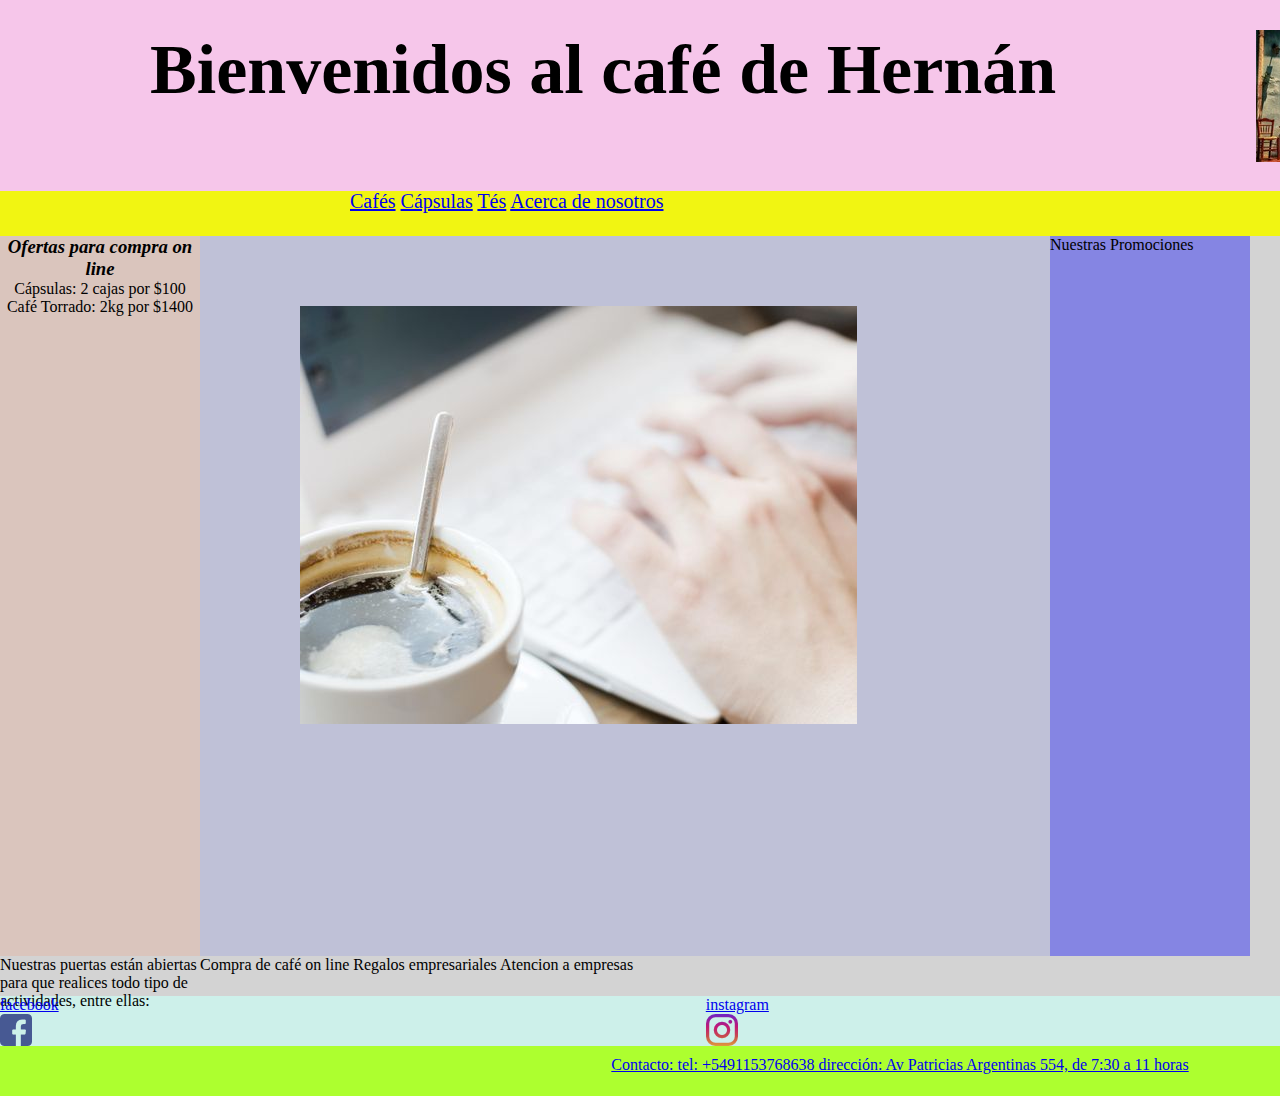
==== index.html @ c31b60d8 "proyecto con flex, grid y responsive" ====
<!DOCTYPE html>
<html lang="es">
<head>
    <meta charset="UTF-8">
    <meta http-equiv="X-UA-Compatible" content="IE=edge">
    <meta name="viewport" content="width=device-width, initial-scale=1.0">
    <title>Document</title>
    <link rel="stylesheet" type="" href="./css/main.css">
</head>


<body>
    <header>
        <div>
        <section class="inicio">
            <H1>Bienvenidos al café de Hernán</H1>
            <div class="logo">
                <img src="./assets/imagenes/cafe de hernan.jpg">
            </div>
        </section>
    </div>
    </header>

    <main>
        <div>
        <nav class="navbar">
            <ul>

                <a href="./pages/cafe.html">Cafés</a>  
                <a href="./pages/capsula.html">Cápsulas</a> 
                <a href="./pages/te.html">Tés</a> 
                <a href="./pages/acerca.html">Acerca de nosotros</a>
            </ul>
        </nav>
        </div>
        <div>
        <section class="cuerpo">
                <p>Nuestras puertas están abiertas para que realices todo tipo de actividades, entre ellas:
                    <ol>
                        Compra de café on line
                        Regalos empresariales
                        Atencion a empresas
                    </ol>
                </p>
                <div class="pres"><img src="./assets/imagenes/cafe_estudio.jpg" alt=""></div>
                <div class="prom"> Nuestras Promociones</div>
                <div class="ofer">
                        <h3>Ofertas para compra on line</h3>
                        <p>Cápsulas: 2 cajas por $100</p>
                        <p>Café Torrado: 2kg por $1400</p>
                </div>
        </section>
    </div>
    </main>

<footer>
    <section class="sectionFooter">

        <ul class="menu">

            <div>
                <section class="facebook">
                <a href="https://es-la.facebook.com/"target=blank"
                <p>facebook</p>  <img  src="./assets/imagenes/facebook.png" 
                </section>

            </div>

            <div>  
                <section class="instagram">
                    <a href="https://www.instagram.com/"target=blank"
                    <p>instagram</p> 
                    <img src="./assets/imagenes/instagram (1).png"
                </section>
            </div> 
            
            <div>
                <section class="whatsapp">
                    <a href="https://web.whatsapp.com/"target=blank" 
                    <p>whatsapp</p>
                    <img class="image" src="./assets/imagenes/whatsapp.png"s
                </section>
            </div> 
        </ul>

    </section>

    <section class="contacto">
        <p>Contacto: tel: +5491153768638 dirección: Av Patricias Argentinas 554, de 7:30 a 11 horas </p>
    </section>
        

</footer>
   
</body>
</html>
---- css/main.css ----
*{
    margin: 0;
    padding: 0;
    box-sizing: border-box;
}

/* reseteo el css */
/* maqueto el header titulo e imagen (icono) */

.inicio{
    display: flex;
    background-color: rgba(246, 198, 234, 1);
    font-size: 35px;
    text-align: center;
    padding: 30px 0px 20px 150px;
    gap: 200px;
    width: 200vh;
    

}
.imagen{
    display:grid;
    width: 200vh;
    height: 50vh;
    background-color:rgba(0, 255, 255, 0.068);
    grid-template-columns: 400px 500px 100px;
    grid-template-rows: 100px 50px 50px;
    grid-template-areas:
    "tipo img img "
    "tipo img img"
    "tipo img img"
    ;
}

.img{
    grid-area: img;
    width: 100vh;
    height: 50vh;
    grid-area: img;
    grid-column-start: 2;
    grid-column-end: 3;
    grid-row-start: 1;
    grid-row-end: 3; 
    
    /* justify-content: center;
    align-content: center;
    align-items: center; */
    padding: 10px 10px 10px 10px;
    background-color: rgba(137, 43, 226, 0.089);
}
.tipo{
    grid-area: tipo;
    width: 50vh;
    height: 50vh;
    background-color: rgba(165, 87, 42, 0.068);
}
.main{
    width: 100vh;
    height: 100%;
    text-decoration: none;
}
.navbar{
    display:flex;
    background-color:rgb(241, 245, 18);
    width: 200vh;
    height: 5vh;
    padding-left: 350px;
    justify-content: space-between;
    list-style: none;
    text-decoration: none;
    line-height: 100%;
    font-size: 20px;
    text-align: center;
    flex-wrap: wrap;
}
.cuerpo{
    display:grid;
    width: 200vh;
    height: 760px; 
    background-color:lightgray;
    grid-template-columns: 200px 850px 200px;
    /* grid-template-rows: repeat(2,1fr); */
    grid-template-rows: 50vh 10vh 10vh 10vh;
    grid-template-areas: 
    "footer header main"
    "footer header main"
    "footer header main"
    "footer header main"
    ;
}

.pres{
    grid-area: header;
    background-color: rgba(0, 17, 255, 0.096);
    padding-left: 100px;
    padding-top: 70px;
}

.prom{
    grid-area: main;
    background-color: rgba(0, 0, 255, 0.37);
}

.ofer{
    grid-area: footer;
    background-color: rgba(255, 127, 80, 0.164);
    text-align: center;
}

    h2{
        font-size: 20px;
        text-indent: 300px;
        margin: 30px;

    }
h3{
    font-style: oblique;
    text-decoration-style: dotted;
    text-decoration-style: solid;
}

.tipo {
    text-align: center;
    /* display: block; */
}



.menu{
    display:flex;
    flex-direction: row;
    flex-wrap: wrap;
    justify-content: space-between;
    gap: 50px;
    list-style: none;
    /* text-align: center; */
    height: 60px;
    width: 200vh;
    background-color:rgba(205, 240, 234, 1);

}
.sectionFooter{

        flex-wrap: wrap;
        height: 50px;
        width: 200vh;
        justify-content: row;
    }


.contacto{
        background-color:greenyellow;
        text-align: center;
        width: 200vh;
        height: 50px;
        padding: 10px 10px 10px 10px;
        border-bottom: 20px;
        flex-wrap: wrap;
}


.acerca{
    background-color:rgba(250, 7, 238, 0.158);
    line-height: 150%;
    text-align: center;
    font-size: medium;
    width: 200vh;
    height: 140vh;
    display: grid;
    /* gap: 5px; */
    grid-template-columns: 1fr 1fr 1fr ;
    grid-template-rows: 1fr 1fr;
    grid-template-areas:
    "image  none tipo"
    "image none tipo"
    ;
}

.acercab{
    grid-area: image;
    background-color:crimson;
    width: 100vh;
    height: 80%;
    
    /* padding: 10px 20px 20px 10px; */
}
.article{
    grid-area: tipo;
    background-color: rgba(137, 43, 226, 0);
    width: 80vh;
    height: 30%;
    text-align: justify;
    text-decoration-style: solid;
    text-decoration: none;
    
}
@media(max-width: 1440px){

}
@media(max-width: 1024px){

}
@media(max-width: 768px){
    h1{
        text-align: left;
        font-size: 25px;
        gap: 5px;
        flex-wrap: wrap;
        /* padding-left: 10px; */    
    }
    .sectionFooter{
        flex-wrap: wrap;
        justify-content: left;
    }
}

@media(max-width: 425px){

}

@media(max-width: 375px){
    .inicio{
        font-size: 1rem;
        text-align: justify;
        padding: 1rem 2rem 1rem 10rem;
        display: block;
        width: 40rem;
        height: 40vh;
    }

    .menu{
        justify-content: space-between;
        padding-left: 8rem;
        padding-top: 2rem;
        height: 40vh;
        width: 40rem;
    }
    .navbar{

        width: 40rem;
        height: 5vh;
        padding-left: 6rem;
        padding-top: 0.5rem;
        text-align: center;
        font-size: 20px;
    }
    .sectionFooter{
        display:inline-block;
        height: 60vh;
        width: 40rem;
        padding-top: 7rem;
        
    }
    .tipo{
        width: 40rem;
        height: 50vh;
    }

    .contacto{
        font-size: 1.75rem;
        text-align: center;
        /* padding-left: 1rem; */
        width: 40rem;
        height: 10vh;
    }
    .img{
        grid-area: img;
        width: 60px;
        height: 50vh;
        grid-area: img;
        grid-column-start: 3;
        grid-column-end: 3;
        grid-row-start: 2;
        grid-row-end: 3;
        padding: 1px 10px 10px 0px;   
    }
    .imagen{
        width: 25vh;
        height: 35vh;
        grid-template-columns: 5vh 5vh 5vh;
        grid-template-rows: 10vh 10vh 10vh;
        ;
    }
} 

@media(max-width: 320px){
    
    .inicio{
        font-size: 1rem;
        text-align: justify;
        padding: 1rem 2rem 1rem 1.5rem;
        display: block;
        width: 30rem;
        height: 40vh;
    }

    .menu{
        justify-content: space-between;
        height: 35vh;
        width: 30rem;
        display: inline-block;
    }
    .navbar{
        /* display:inline-block; */
        width: 30rem;
        height: 5vh;
        padding-left: 3rem;
        padding-top: 0.5rem;
        text-align: center;
        font-size: 12px;
    }
    .sectionFooter{
        display:inline block;
        height: 20vh;
        width: 30rem;
        
        
    }
    .tipo{
        width: 20rem;
        height: 40vh;

    }


    .contacto{
        font-size:0.8rem;
        text-align: justify;
        width: 30rem;
        height: 20vh;
    }
    .img{
        grid-area: img;
        width: 30rem;
        height: 50vh;
        grid-area: img;
        grid-column-start: 1;
        grid-column-end: 3;
        grid-row-start: 2;
        grid-row-end: 3;
        padding: 1px 10px 10px 0px;   
    }
    .imagen{
        width: 30rem;
        height: 35vh;
        grid-template-columns: 5vh 5vh 5vh;
        grid-template-rows: 10vh 10vh 10vh;
        ;
    }
}
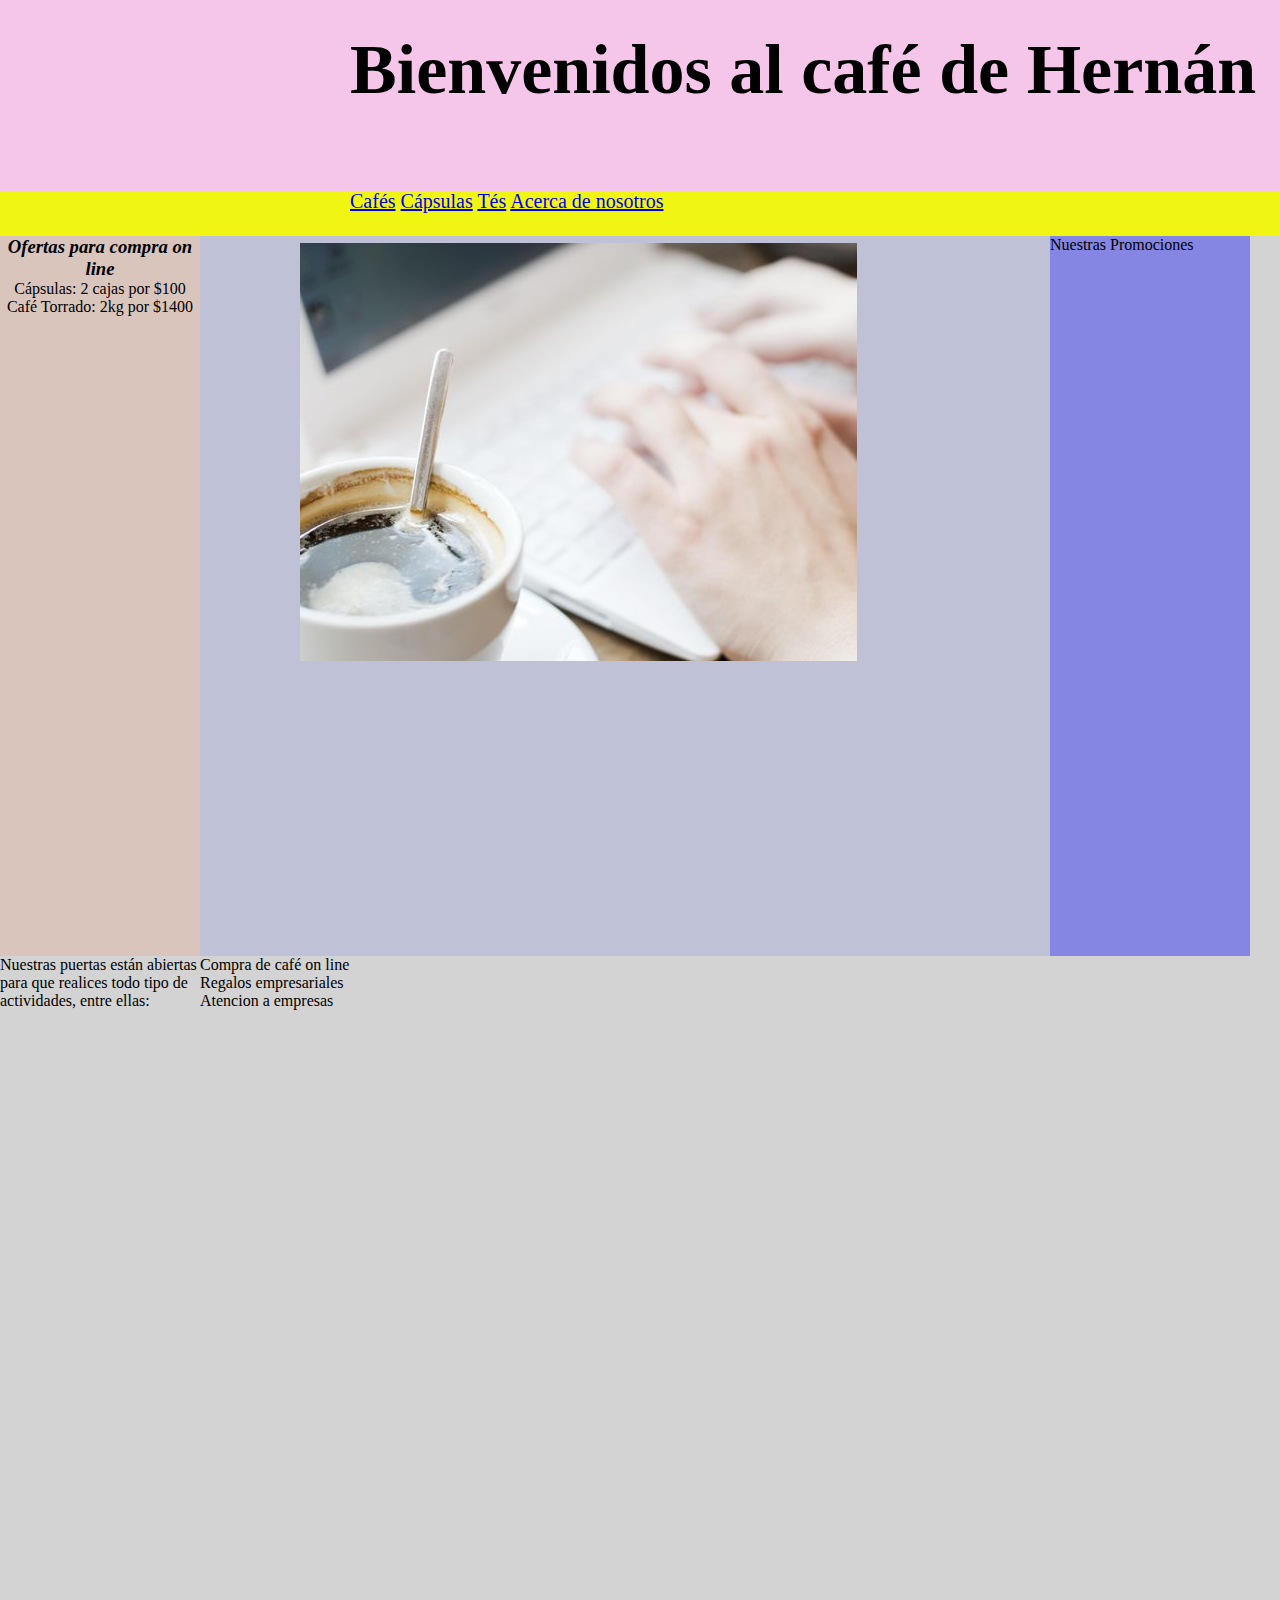
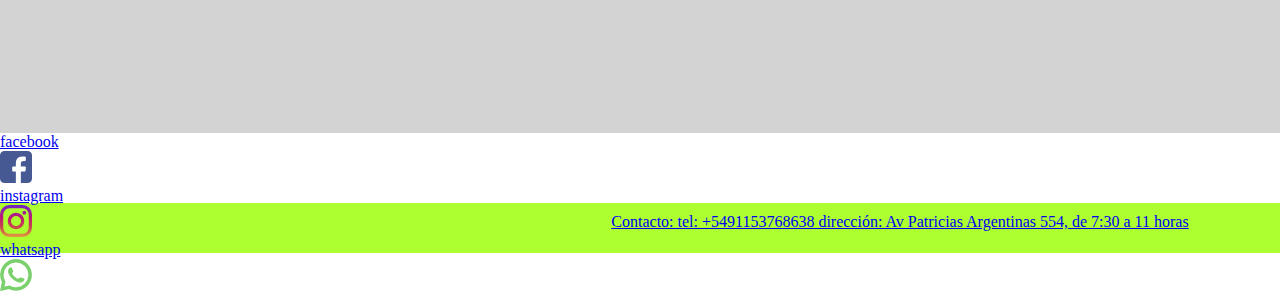
==== commit 3493d7ef: "agregando bootstrap" ====
--- a/index.html
+++ b/index.html
@@ -5,23 +5,27 @@
     <meta http-equiv="X-UA-Compatible" content="IE=edge">
     <meta name="viewport" content="width=device-width, initial-scale=1.0">
     <title>Document</title>
+    <link href="https://cdn.jsdelivr.net/npm/bootstrap@5.3.0-alpha3/dist/css/bootstrap.min.css" rel="stylesheet" integrity="sha384-KK94CHFLLe+nY2dmCWGMq91rCGa5gtU4mk92HdvYe+M/SXH301p5ILy+dN9+nJOZ" crossorigin="anonymous">
+
     <link rel="stylesheet" type="" href="./css/main.css">
 </head>
 
 
 <body>
-    <header>
+    <header class="conteiner-fluid">
         <div>
         <section class="inicio">
+            <strong></strong>
             <H1>Bienvenidos al café de Hernán</H1>
             <div class="logo">
                 <img src="./assets/imagenes/cafe de hernan.jpg">
             </div>
+        </strong>
         </section>
     </div>
     </header>
 
-    <main>
+    <main class="conteiner-fluid">
         <div>
         <nav class="navbar">
             <ul>
@@ -34,17 +38,23 @@
         </nav>
         </div>
         <div>
-        <section class="cuerpo">
+        <section class="cuerpo row">
                 <p>Nuestras puertas están abiertas para que realices todo tipo de actividades, entre ellas:
-                    <ol>
-                        Compra de café on line
-                        Regalos empresariales
-                        Atencion a empresas
+                    <ol class="row">
+                        <div class="col">
+                            Compra de café on line   
+                        </div>
+                        <div class="col">
+                            Regalos empresariales  
+                        </div>
+                        <div class="col">
+                            Atencion a empresas  
+                        </div>
                     </ol>
                 </p>
-                <div class="pres"><img src="./assets/imagenes/cafe_estudio.jpg" alt=""></div>
-                <div class="prom"> Nuestras Promociones</div>
-                <div class="ofer">
+                <div class="pres col"><img class="rounded-circle" src="./assets/imagenes/cafe_estudio.jpg" alt=""></div>
+                <div class="prom col container-fluid"> Nuestras Promociones</div>
+                <div class="ofer col container-fluid">
                         <h3>Ofertas para compra on line</h3>
                         <p>Cápsulas: 2 cajas por $100</p>
                         <p>Café Torrado: 2kg por $1400</p>
@@ -53,10 +63,10 @@
     </div>
     </main>
 
-<footer>
-    <section class="sectionFooter">
+<footer class="conteiner-fluid">
+    <section class="sectionFooter h-50">
 
-        <ul class="menu">
+        <ul class="d-flex justify-content-evenly h-50">
 
             <div>
                 <section class="facebook">
@@ -67,15 +77,15 @@
             </div>
 
             <div>  
-                <section class="instagram">
+                <section class="instagram col">
                     <a href="https://www.instagram.com/"target=blank"
                     <p>instagram</p> 
-                    <img src="./assets/imagenes/instagram (1).png"
+                    <img class="rounded-circle pb-5" src="./assets/imagenes/instagram (1).png"
                 </section>
             </div> 
             
             <div>
-                <section class="whatsapp">
+                <section class="whatsapp col">
                     <a href="https://web.whatsapp.com/"target=blank" 
                     <p>whatsapp</p>
                     <img class="image" src="./assets/imagenes/whatsapp.png"s
@@ -88,9 +98,9 @@
     <section class="contacto">
         <p>Contacto: tel: +5491153768638 dirección: Av Patricias Argentinas 554, de 7:30 a 11 horas </p>
     </section>
-        
 
 </footer>
-   
+<script src="https://cdn.jsdelivr.net/npm/@popperjs/core@2.11.7/dist/umd/popper.min.js" integrity="sha384-zYPOMqeu1DAVkHiLqWBUTcbYfZ8osu1Nd6Z89ify25QV9guujx43ITvfi12/QExE" crossorigin="anonymous"></script>
+<script src="https://cdn.jsdelivr.net/npm/bootstrap@5.3.0-alpha3/dist/js/bootstrap.min.js" integrity="sha384-Y4oOpwW3duJdCWv5ly8SCFYWqFDsfob/3GkgExXKV4idmbt98QcxXYs9UoXAB7BZ" crossorigin="anonymous"></script>
 </body>
 </html>--- a/css/main.css
+++ b/css/main.css
@@ -76,7 +76,7 @@
 .cuerpo{
     display:grid;
     width: 200vh;
-    height: 760px; 
+    height: 1497px; 
     background-color:lightgray;
     grid-template-columns: 200px 850px 200px;
     /* grid-template-rows: repeat(2,1fr); */
@@ -93,7 +93,7 @@
     grid-area: header;
     background-color: rgba(0, 17, 255, 0.096);
     padding-left: 100px;
-    padding-top: 70px;
+    padding-top: 7px;
 }
 
 .prom{
@@ -142,7 +142,7 @@
 .sectionFooter{
 
         flex-wrap: wrap;
-        height: 50px;
+        height: 70px;
         width: 200vh;
         justify-content: row;
     }
@@ -223,21 +223,22 @@
         font-size: 1rem;
         text-align: justify;
         padding: 1rem 2rem 1rem 10rem;
-        display: block;
-        width: 40rem;
+        display: column;
+        width: 50rem;
         height: 40vh;
     }
+
 
     .menu{
         justify-content: space-between;
         padding-left: 8rem;
         padding-top: 2rem;
         height: 40vh;
-        width: 40rem;
+        width: 50rem;
     }
     .navbar{
 
-        width: 40rem;
+        width: 50rem;
         height: 5vh;
         padding-left: 6rem;
         padding-top: 0.5rem;
@@ -246,26 +247,26 @@
     }
     .sectionFooter{
         display:inline-block;
-        height: 60vh;
-        width: 40rem;
+        height: 65vh;
+        width: 50rem;
         padding-top: 7rem;
         
     }
     .tipo{
-        width: 40rem;
-        height: 50vh;
+        width: 50rem;
+        height: 60vh;
     }
 
     .contacto{
         font-size: 1.75rem;
         text-align: center;
         /* padding-left: 1rem; */
-        width: 40rem;
-        height: 10vh;
+        width: 50rem;
+        height: 20vh;
     }
     .img{
         grid-area: img;
-        width: 60px;
+        width: 50px;
         height: 50vh;
         grid-area: img;
         grid-column-start: 3;
@@ -288,50 +289,49 @@
     .inicio{
         font-size: 1rem;
         text-align: justify;
-        padding: 1rem 2rem 1rem 1.5rem;
+        padding: 0.5rem 2rem 1rem 0rem;
         display: block;
-        width: 30rem;
-        height: 40vh;
+        width: 50rem;
+        height: 50vh;
+        display: block;
     }
 
     .menu{
         justify-content: space-between;
         height: 35vh;
-        width: 30rem;
+        width: 50rem;
         display: inline-block;
     }
     .navbar{
-        /* display:inline-block; */
-        width: 30rem;
+        width: 50rem;
         height: 5vh;
-        padding-left: 3rem;
+        padding-left: 5rem;
         padding-top: 0.5rem;
         text-align: center;
         font-size: 12px;
     }
     .sectionFooter{
         display:inline block;
-        height: 20vh;
-        width: 30rem;
-        
-        
+        height: 10vh;
+        width: 50rem;    
     }
     .tipo{
-        width: 20rem;
-        height: 40vh;
-
-    }
-
+        width: 50rem;
+        height: 100vh;
+    }
+.cuerpo{
+    height: 120vh;
+}
 
     .contacto{
         font-size:0.8rem;
         text-align: justify;
-        width: 30rem;
-        height: 20vh;
+        width: 50rem;
+        height: 10vh;
     }
     .img{
         grid-area: img;
-        width: 30rem;
+        width: 20rem;
         height: 50vh;
         grid-area: img;
         grid-column-start: 1;
@@ -341,8 +341,8 @@
         padding: 1px 10px 10px 0px;   
     }
     .imagen{
-        width: 30rem;
-        height: 35vh;
+        width: 50rem;
+        height: 50vh;
         grid-template-columns: 5vh 5vh 5vh;
         grid-template-rows: 10vh 10vh 10vh;
         ;
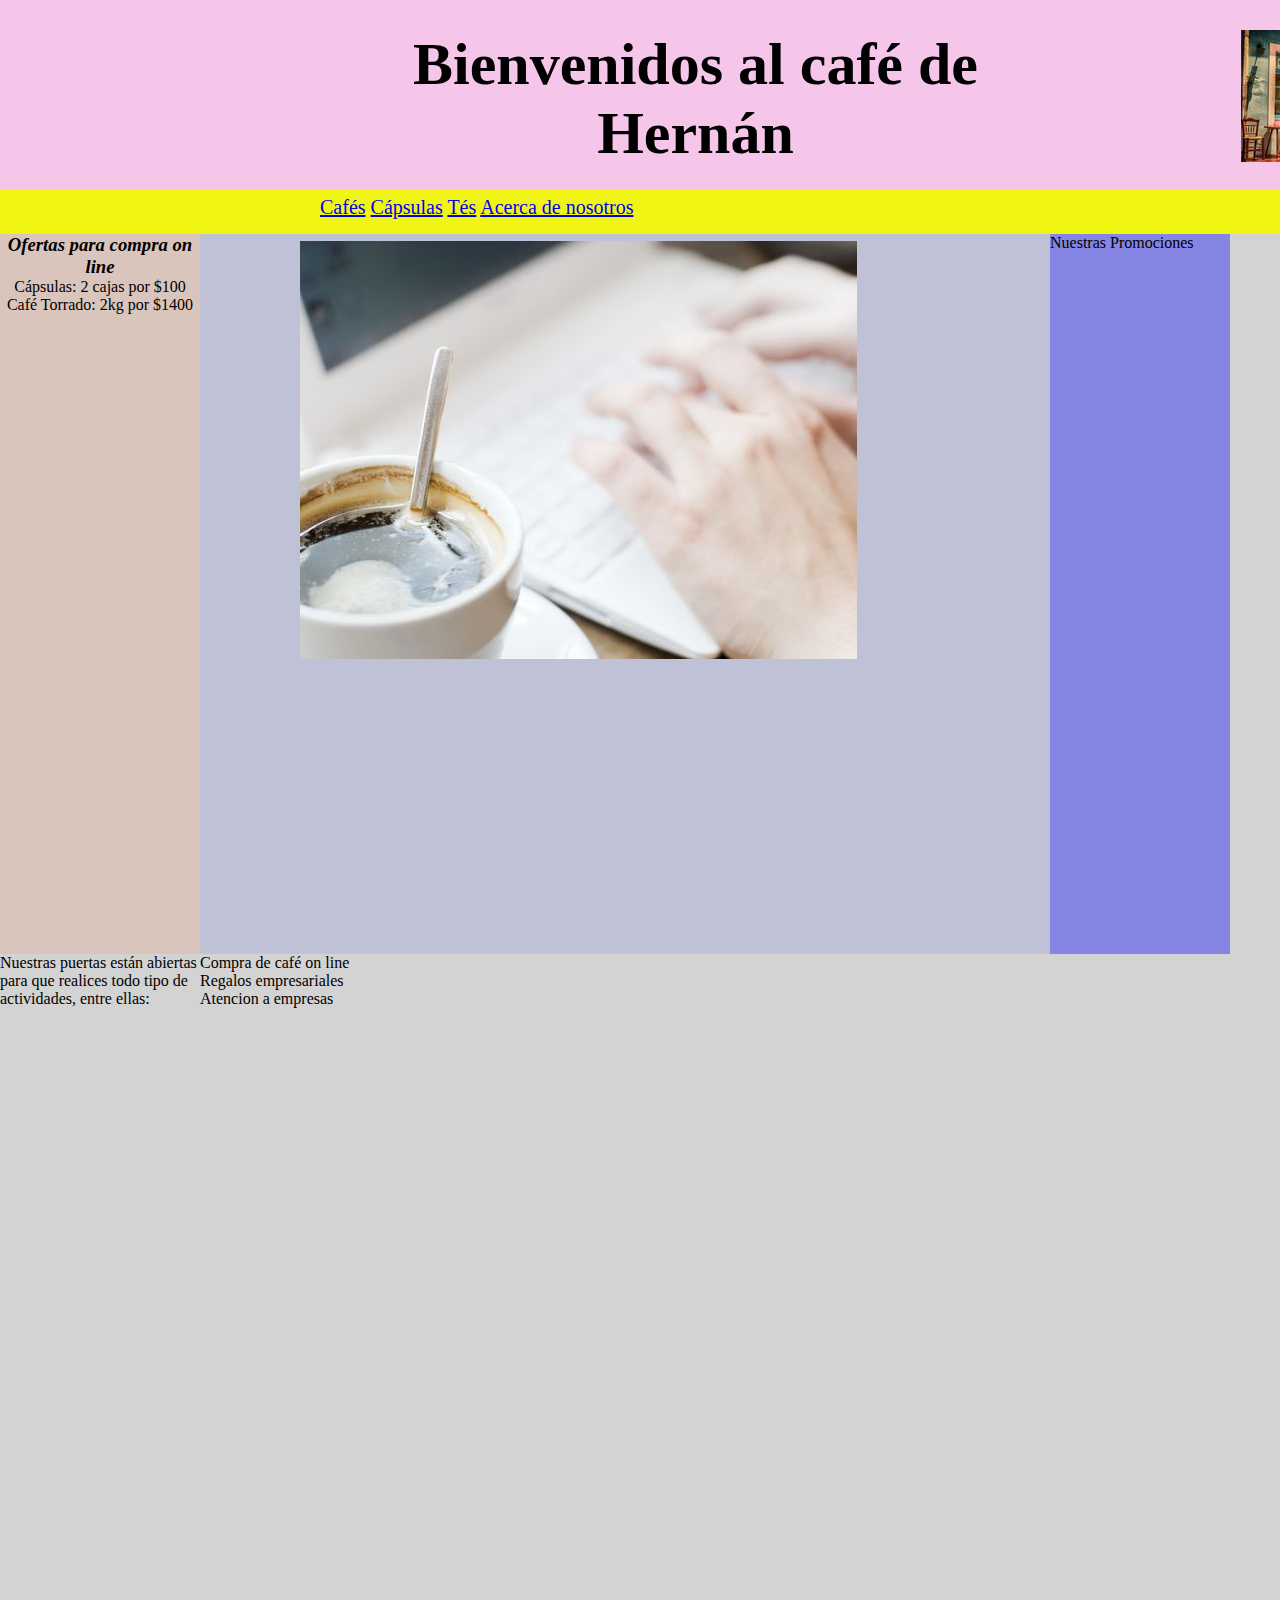
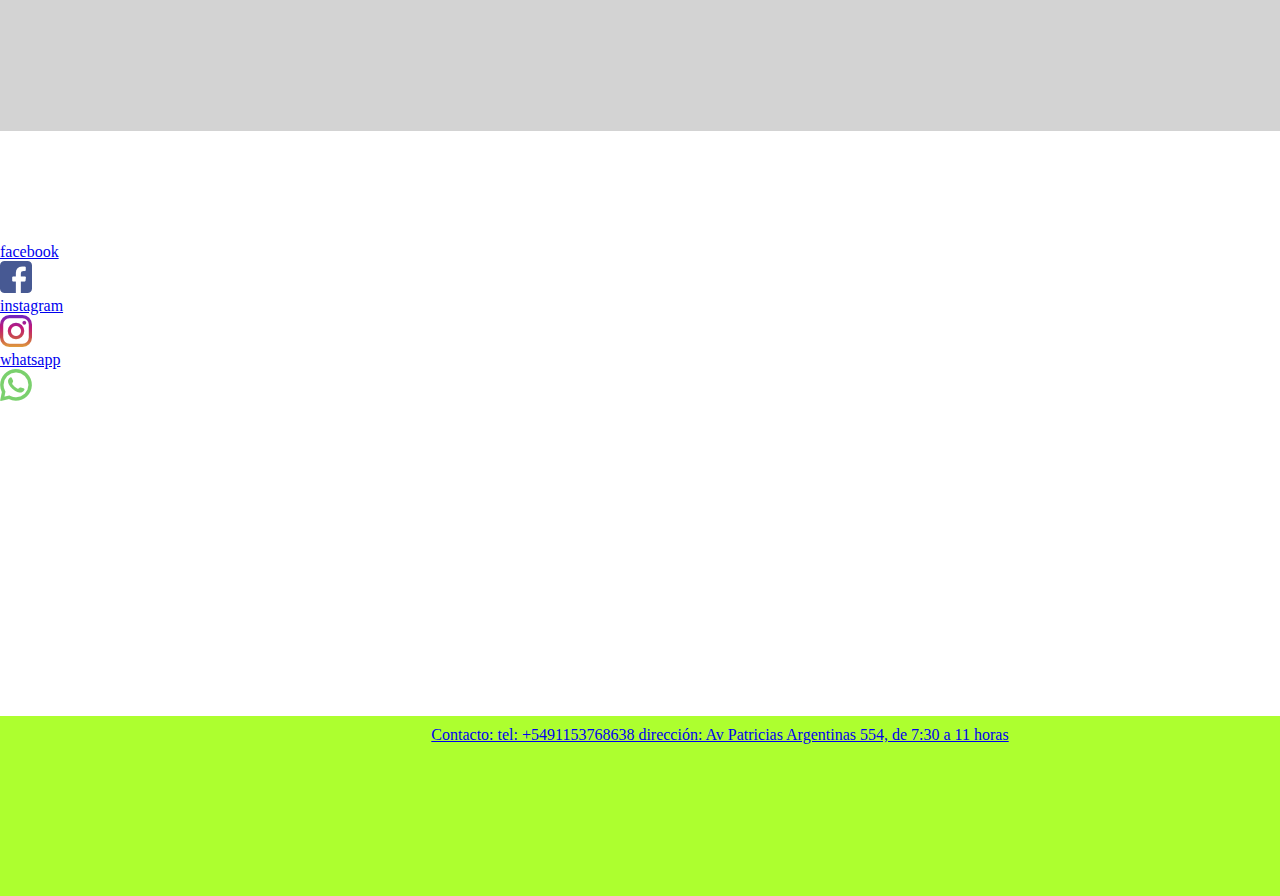
==== commit 48abb722: "correcciones de la tutora" ====
--- a/index.html
+++ b/index.html
@@ -14,7 +14,7 @@
 <body>
     <header class="conteiner-fluid">
         <div>
-        <section class="inicio">
+        <section class="pepito">
             <strong></strong>
             <H1>Bienvenidos al café de Hernán</H1>
             <div class="logo">
@@ -25,7 +25,7 @@
     </div>
     </header>
 
-    <main class="conteiner-fluid">
+    <main >
         <div>
         <nav class="navbar">
             <ul>
@@ -39,7 +39,7 @@
         </div>
         <div>
         <section class="cuerpo row">
-                <p>Nuestras puertas están abiertas para que realices todo tipo de actividades, entre ellas:
+                <p class="par">Nuestras puertas están abiertas para que realices todo tipo de actividades, entre ellas:
                     <ol class="row">
                         <div class="col">
                             Compra de café on line   
--- a/css/main.css
+++ b/css/main.css
@@ -10,17 +10,24 @@
 .inicio{
     display: flex;
     background-color: rgba(246, 198, 234, 1);
-    font-size: 35px;
+    font-size: 50px;
     text-align: center;
     padding: 30px 0px 20px 150px;
-    gap: 200px;
-    width: 200vh;
-    
-
+    gap: 1000px;
+    width: 180vh;
+}
+.pepito{
+    display: flex;
+    background-color: rgba(246, 198, 234, 1);
+    font-size: 50px;
+    text-align: center;
+    padding: 30px 0px 20px 150px;
+    gap: 500px;
+    width: 180vh;
 }
 .imagen{
     display:grid;
-    width: 200vh;
+    width: 10vh;
     height: 50vh;
     background-color:rgba(0, 255, 255, 0.068);
     grid-template-columns: 400px 500px 100px;
@@ -34,10 +41,10 @@
 
 .img{
     grid-area: img;
-    width: 100vh;
+    width: 120vh;
     height: 50vh;
     grid-area: img;
-    grid-column-start: 2;
+    grid-column-start: 3;
     grid-column-end: 3;
     grid-row-start: 1;
     grid-row-end: 3; 
@@ -48,31 +55,34 @@
     padding: 10px 10px 10px 10px;
     background-color: rgba(137, 43, 226, 0.089);
 }
+
 .tipo{
     grid-area: tipo;
-    width: 50vh;
+    width: 60vh;
     height: 50vh;
     background-color: rgba(165, 87, 42, 0.068);
 }
 .main{
-    width: 100vh;
+    width: 120vh;
     height: 100%;
     text-decoration: none;
 }
 .navbar{
     display:flex;
     background-color:rgb(241, 245, 18);
-    width: 200vh;
+    width: 180vh;
     height: 5vh;
-    padding-left: 350px;
-    justify-content: space-between;
+    gap: 30px;
+    padding-left: 700px;
+    /* justify-content: space-between; */
     list-style: none;
     text-decoration: none;
     line-height: 100%;
-    font-size: 20px;
+    font-size: 30px;
     text-align: center;
     flex-wrap: wrap;
 }
+
 .cuerpo{
     display:grid;
     width: 200vh;
@@ -131,11 +141,11 @@
     flex-direction: row;
     flex-wrap: wrap;
     justify-content: space-between;
-    gap: 50px;
+    gap: 30px;
     list-style: none;
     /* text-align: center; */
     height: 60px;
-    width: 200vh;
+    width: 180vh;
     background-color:rgba(205, 240, 234, 1);
 
 }
@@ -143,15 +153,26 @@
 
         flex-wrap: wrap;
         height: 70px;
-        width: 200vh;
+        width: 180vh;
         justify-content: row;
     }
-
+.menute{
+    display:flex;
+    flex-direction: column;
+    flex-wrap: wrap;
+    justify-content: center;
+    /* gap: 30px; */
+    list-style: none;
+    /* text-align: center; */
+    height: 60px;
+    width: 170vh;
+    
+}
 
 .contacto{
         background-color:greenyellow;
         text-align: center;
-        width: 200vh;
+        width: 180vh;
         height: 50px;
         padding: 10px 10px 10px 10px;
         border-bottom: 20px;
@@ -194,10 +215,267 @@
     text-decoration: none;
     
 }
+
 @media(max-width: 1440px){
+    .inicio{
+
+        width: 1440px;
+        height: 40vh;
+    }
+    .pepito{
+        width:1440px;
+        font-size: 30px;
+        text-align: center;
+        padding: 30px 0px 20px 150px;
+        gap: 250px;
+    }
+    .membrete{
+        width: 1440px;;
+        font-size: 10px;
+        text-align: center;
+        padding: 10px 0px 20px 150px;
+        gap: 25px;
+    }
+   
+    .menute{
+        display:flex;
+        flex-direction: column;
+        flex-wrap: wrap;
+        justify-content: center;
+        list-style: none;
+        padding-top: 400px;
+        padding-left: 200px;
+        height: 60px;
+        width: 1440px;
+    }
+    .navbar{
+
+        width: 1440px;
+        height: 5vh;
+        padding-left: 20rem;
+        padding-top: 0.5rem;
+        text-align: center;
+        font-size: 20px;
+        
+    }
+    .pres col{
+        width: 1440px;
+        height: 40vh;
+    }
+    .prom{
+        width: 180px;
+        height: 80vh;
+    }
+    .sectionFooter{
+        display:inline-block;
+        height: 65vh;
+        width: 90rem;
+        padding-top: 7rem;
+        
+    }
+    .tipo{
+        width: 90rem;
+        height: 80vh;
+    }
+    .cuerpo{
+        width: 90rem;
+    }
+    .contacto{
+        font-size: 1rem;
+        text-align: center;
+        /* padding-left: 1rem; */
+        width: 90rem;
+        height: 20vh;
+    }
+    .img{
+        grid-area: img;
+        width: 100px;
+        height: 50vh;
+        grid-area: img;
+        grid-column-start: 3;
+        grid-column-end: 3;
+        grid-row-start: 2;
+        grid-row-end: 3;
+        padding: 1px 10px 10px 0px;   
+    }
+    .imagen{
+        width: 50vh;
+        height: 50vh;
+        grid-template-columns: 5vh 5vh 5vh;
+        grid-template-rows: 10vh 10vh 10vh;
+        ;
+    } 
+    .imgte{
+        grid-area: img;
+        width: 50px;
+        height: 50vh;
+        grid-area: img;
+        grid-column-start: 3;
+        grid-column-end: 3;
+        grid-row-start: 3;
+        grid-row-end: 3;
+        padding: 1px 10px 10px 0px;   
+    }
+
+    .contactote{
+        font-size: 30px;
+        text-align: center;
+        width: 90rem;
+        height: 5vh;
+        background-color:greenyellow;
+       
+    }
+    .sectionFooterte{
+        display:inline-block;
+        height: 40vh;
+        width: 90rem;
+        padding-top: 7rem;
+        
+    }
 
 }
 @media(max-width: 1024px){
+
+    .inicio{
+        font-size: 1rem;
+        text-align: justify;
+        padding: 1rem 2rem 1rem 10rem;
+        display: column;
+        width: 1024px;
+        height: 40vh;
+        
+    }
+    .membrete{
+            width: 1024px;;
+            font-size: 10px;
+            gap: 30px;
+           
+    }
+    .pepito{
+        width: 1024px;
+        gap:30px;
+       
+    }
+    .cuerpo{
+        width: 1024px;
+       
+
+    }
+    .pres{
+        width: 1024px;
+    }
+    .prom{
+        width: 180px;
+        height: 5vh;
+        
+    }
+  
+    .imagen{
+        width: 30vh;
+        height: 20vh;
+        grid-template-columns: 5vh 5vh 5vh;
+        grid-template-rows: 10vh 10vh 10vh;
+        
+    }
+    .imgte{
+        /* grid-area: img; */
+        width: 450px;
+        height: 50vh;
+        /* grid-area: img; */
+        grid-column-start: 1;
+        grid-column-end: 2;
+        grid-row-start: 1;
+        grid-row-end: 2;
+        /* padding: 1px 10px 10px 0px;    */
+        
+    }
+    .navbar{
+
+        width: auto;
+        height: 5vh;
+        padding-left: 6rem;
+        padding-top: 0.5rem;
+        text-align: center;
+        font-size: 20px;
+        
+    }
+    .acerca{
+        height: 500px;
+        width: 1024px;
+    }
+    .acercab{
+        width: 1024px;
+        height: 500px;
+    }
+
+    .sectionFooter{
+        display:inline-block;
+        height: 35vh;
+        width: 1024px;
+        padding-top: 7rem;
+        gap:30px;
+        
+    }
+    .tipo{
+        width: 1024px;
+        height: 60vh;
+    }
+    .prom{
+        width: auto;
+        grid-column-start: 1;
+        grid-column-end: 1;
+        grid-row-start: 2;
+        grid-row-end: 2;
+    }
+    .prom p{
+        width: auto;
+        grid-column-start: 2;
+        grid-column-end: 2;
+        grid-row-start: 2;
+        grid-row-end: 2;
+    }
+    .par{
+        grid-column-start: 1;
+        grid-column-end: 1;
+        grid-row-start: 3;
+        grid-row-end: 3;
+    }
+    .row{
+        width: auto;
+        grid-column-start: 2;
+        grid-column-end: 2;
+        grid-row-start: 3;
+        grid-row-end: 3;
+       
+    }
+    .contacto{
+        font-size: 1.75rem;
+        text-align: center;
+        width: 1024px; 
+        height: 10vh;
+    }
+    .img{
+        grid-area: img;
+        width: 50px;
+        height: 50vh;
+        grid-area: img;
+        grid-column-start: 3;
+        grid-column-end: 3;
+        grid-row-start: 2;
+        grid-row-end: 3;
+        padding: 1px 10px 10px 0px; 
+         
+    }
+    .contactote{
+        font-size: 1.75rem;
+        text-align: center;
+        width: 1024px; 
+        height: 10vh;
+    }
+    .menute{
+        padding-left: 20px;
+        width: 1024px;  
+    }
 
 }
 @media(max-width: 768px){
@@ -211,11 +489,215 @@
     .sectionFooter{
         flex-wrap: wrap;
         justify-content: left;
-    }
-}
-
+        width: 768px;
+    }
+   .contacto{
+    width: 768px;
+   }
+   .pepito{
+    width:768px;
+   }
+   .navbar{
+    width:768px;
+    justify-content: center;
+   }
+   .tipo{
+    width: 768px;
+}
+.div{
+    gap: 30px;
+    background-color:rgb(213, 200, 226);
+}
+.cuerpo row{
+    width:768px;
+    /* background-color:rgb(230, 243, 243); */
+   }
+.pres{
+    grid-column-start: 1;
+    grid-column-end: 2;
+    grid-row-start: 1;
+    grid-row-end: 3;
+}
+.menute{
+    width: 768px;
+    background-color:rgb(230, 243, 243); 
+}
+
+.tipote{
+    text-align: right;
+}
+
+.contactote{
+    width: 768px;   
+}
+.imgte{
+    width: 620px;
+    height: 300px;
+    grid-column-start: 3;
+    grid-column-end: 3;
+    grid-row-start: 1;
+    grid-row-end: 3;
+    background-color:rgb(230, 243, 243);
+}
+.acerca{
+    height: 800px;
+    width: 768px;
+}
+.acercab{
+    width: 768px;
+    height: 800px;
+}
+.sectionFooterte{
+    height: 550px;
+    width: 768px; 
+    padding-top: 120px;
+    background-color:rgb(230, 243, 243);
+}
+
+.div{
+    background-color:rgb(230, 243, 243);
+}
+.row{
+    width: 580px;
+    /* justify-content: space-between; */
+    font-size: 20px;
+    background-color:rgb(230, 243, 243);
+}
+
+.col{
+    /* text-align: left; */
+    font-size: 20px;
+    /* flex-direction: column; */
+    flex-direction: wrap;
+
+}
+}
 @media(max-width: 425px){
-
+    .inicio{
+        font-size: 2em;
+        text-align: right;
+        width: 425px;
+        height: 40vh; 
+        
+    }
+    .pepito{
+        width: 425px;
+        gap: 0.5px; 
+        padding-left: 10px;
+    }
+    .navbar{
+        width: 425px;
+        height: 50px;
+        padding-left: 1px;
+        padding-top: 0.5rem;
+        font-size: 20px;
+    }
+    .cuerpo{
+        width: 425px;
+        grid-template-columns: 150px 150px 150px;
+        grid-template-rows: 500px 500px 500px;
+        
+    }
+    .menute{
+        
+        flex-direction: wrap;
+        height: 30px;
+        width: 400px;
+        padding-top: 25rem;
+        gap:1px;
+    }
+    .contacto{
+            font-size: 20px;
+            text-align: center;
+            width: 425px; 
+            height: 10vh;
+    }
+    .contactote{
+        font-size: 20px;
+        text-align: center;
+        width: 425px; 
+        height: 10vh;
+    }
+  
+ 
+.col{
+    width: 300px;
+    display: grid;
+    grid-column-start: 1;
+    grid-column-end: 3;
+    grid-row-start: 1;
+    grid-row-end: 3;
+}
+.pres{
+    width: 300px;
+    display: grid;
+    grid-column-start: 1;
+    grid-column-end: 3;
+    grid-row-start: 1;
+    grid-row-end: 3;
+}
+    .acercab{
+        width: 425px;
+        height: 500px;
+    }
+
+    .sectionFooter{
+        height: 35vh;
+        width: 425px;
+        padding-top: 7rem;
+        padding-left: 1px;
+    }
+    /* .sectionFooter{
+        flex-wrap: wrap;
+        justify-content: left;
+        width: 425px;
+    } */
+
+    /* .tipo{
+        width: 425px;
+        height: 30px;
+    } */
+    .prom{
+        /* width: auto; */
+        grid-column-start: 1;
+        grid-column-end: 1;
+        grid-row-start: 3;
+        grid-row-end: 3;
+    }
+    .col{
+        /* width: auto; */
+        grid-column-start: 1;
+        grid-column-end: 1;
+        grid-row-start: 1;
+        grid-row-end: 1;
+    }
+    .ofer{
+        /* width: auto; */
+        grid-column-start: 2;
+        grid-column-end: 2;
+        grid-row-start: 2;
+        grid-row-end: 2;
+    }
+    .prom p{
+        width: auto;
+        grid-column-start: 2;
+        grid-column-end: 2;
+        grid-row-start: 2;
+        grid-row-end: 2;
+    }
+    .par{
+        grid-column-start: 1;
+        grid-column-end: 1;
+        grid-row-start: 3;
+        grid-row-end: 3;
+    }
+    .row{
+        width: auto;
+        grid-column-start: 2;
+        grid-column-end: 2;
+        grid-row-start: 3;
+        grid-row-end: 3;   
+    }
 }
 
 @media(max-width: 375px){
@@ -224,7 +706,7 @@
         text-align: justify;
         padding: 1rem 2rem 1rem 10rem;
         display: column;
-        width: 50rem;
+        width: 375px;
         height: 40vh;
     }
 
@@ -234,37 +716,38 @@
         padding-left: 8rem;
         padding-top: 2rem;
         height: 40vh;
-        width: 50rem;
+        width: 375px;
     }
     .navbar{
 
-        width: 50rem;
+        width: 375px;
         height: 5vh;
-        padding-left: 6rem;
+        padding-left: 1rem;
         padding-top: 0.5rem;
         text-align: center;
         font-size: 20px;
     }
     .sectionFooter{
-        display:inline-block;
+        display: flex;
+        flex-direction: column;
         height: 65vh;
-        width: 50rem;
+        width: 375px;
         padding-top: 7rem;
+        padding-left: 1rem;
+        text-align: center;
         
     }
     .tipo{
-        width: 50rem;
+        width: 375px;
         height: 60vh;
     }
 
     .contacto{
-        font-size: 1.75rem;
-        text-align: center;
-        /* padding-left: 1rem; */
-        width: 50rem;
+        font-size: 20px;
+        width: 375px;
         height: 20vh;
     }
-    .img{
+    /* .img{
         grid-area: img;
         width: 50px;
         height: 50vh;
@@ -273,15 +756,16 @@
         grid-column-end: 3;
         grid-row-start: 2;
         grid-row-end: 3;
-        padding: 1px 10px 10px 0px;   
-    }
-    .imagen{
+        padding: 1px 10px 10px 0px; 
+        background-color: aqua;  
+    } */
+    /* .imagen{
         width: 25vh;
         height: 35vh;
         grid-template-columns: 5vh 5vh 5vh;
         grid-template-rows: 10vh 10vh 10vh;
-        ;
-    }
+        background-color: aqua;
+    } */
 } 
 
 @media(max-width: 320px){
@@ -291,47 +775,56 @@
         text-align: justify;
         padding: 0.5rem 2rem 1rem 0rem;
         display: block;
-        width: 50rem;
+        width: 320px;
         height: 50vh;
         display: block;
     }
 
     .menu{
-        justify-content: space-between;
+        
         height: 35vh;
-        width: 50rem;
-        display: inline-block;
+        width: 320px;
+    
     }
     .navbar{
-        width: 50rem;
+        width: 320px;
         height: 5vh;
-        padding-left: 5rem;
+        padding-left: 1rem;
         padding-top: 0.5rem;
         text-align: center;
-        font-size: 12px;
+        font-size: 20px;
+    }
+    .pepito{
+        width: 320px;
     }
     .sectionFooter{
         display:inline block;
         height: 10vh;
-        width: 50rem;    
+        width: 320px;    
     }
     .tipo{
-        width: 50rem;
+        width: 320px;
         height: 100vh;
     }
 .cuerpo{
     height: 120vh;
 }
 
-    .contacto{
-        font-size:0.8rem;
+.contacto{
+        font-size:1rem;
         text-align: justify;
-        width: 50rem;
+        width: 320px;
         height: 10vh;
-    }
+}
+.contactote{
+    font-size:1.5rem;
+    text-align: justify;
+    width: 320px;
+    height: 10vh;
+}
     .img{
         grid-area: img;
-        width: 20rem;
+        width: 320px;
         height: 50vh;
         grid-area: img;
         grid-column-start: 1;
@@ -341,7 +834,7 @@
         padding: 1px 10px 10px 0px;   
     }
     .imagen{
-        width: 50rem;
+        width: 320px;
         height: 50vh;
         grid-template-columns: 5vh 5vh 5vh;
         grid-template-rows: 10vh 10vh 10vh;
